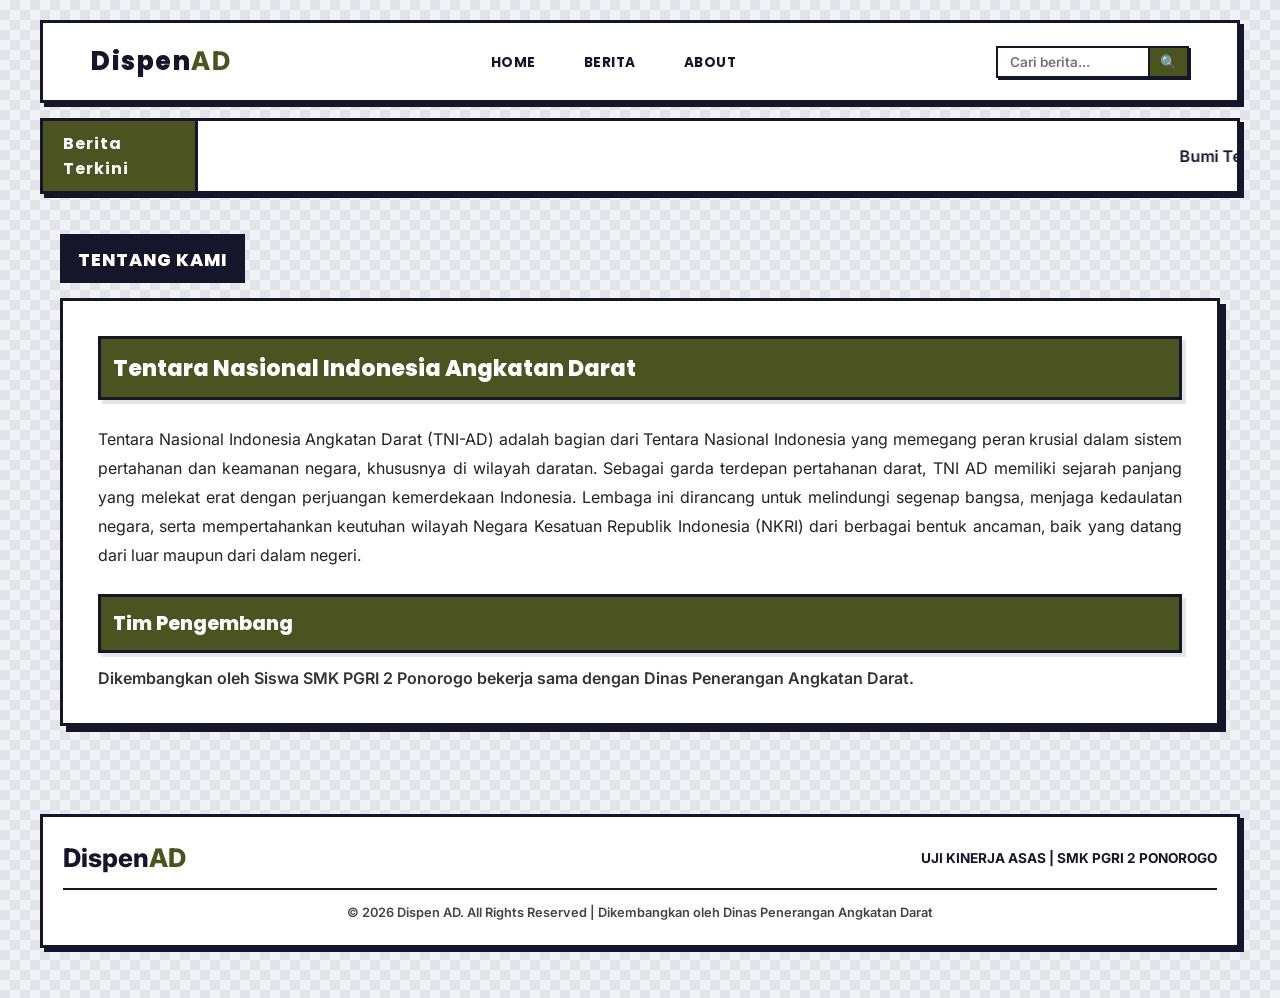
==== about.html @ 53e537a4 "Add files via upload" ====
<!DOCTYPE html>
<html lang="id">
<head>
    <meta charset="UTF-8">
    <meta name="viewport" content="width=device-width, initial-scale=1.0">
    <title>Tentang Kami - DispenAD News</title>
    <link rel="stylesheet" href="style.css">
</head>
<body>

    <header>
        <div class="logo">Dispen<span>AD</span></div>
        <nav>
            <ul>
                <li><a href="index.html">HOME</a></li>
                <li><a href="berita.html">BERITA</a></li>
                <li><a href="about.html">ABOUT</a></li>
            </ul>
        </nav>

        <form class="search-box" action="#" method="GET">
            <input type="text" placeholder="Cari berita..." name="search" required>
            <button type="submit">🔍</button>
        </form>
    </header>

    <div class="ticker-wrapper">
        <div class="ticker-title">Berita Terkini</div>
        <marquee class="ticker-text">Bumi Terus Mengirim Sinyal Bahaya, Lintaraya News Ucapkan Duka Cita Mendalam untuk Korban Bencana Alam | Akademi Kepolisian Semarang Buka Sesi Pelatihan SECATAM</marquee>
    </div>

    <main style="max-width: 1200px; margin: 40px auto; padding: 0 20px; display: block; min-height: 60vh;">
        <div class="section-title">Tentang Kami</div>
        
        <div style="background: white; padding: 35px; border: 3px solid #16162a; box-shadow: 6px 6px 0px #16162a; margin-top: 15px;">
            <div style="background: #4B5320; border: 3px solid #16162a; padding: 12px; margin-bottom: 25px; box-shadow: 4px 4px 0px rgba(0,0,0,0.1);">
                <h2 style="font-size: 1.4rem; color: white; font-family:'Poppins', sans-serif; font-weight: 800;">Tentara Nasional Indonesia Angkatan Darat</h2>
            </div>
            
            <p style="font-size: 1rem; line-height: 1.8; color: #222; text-align: justify; margin-bottom: 25px;">
                Tentara Nasional Indonesia Angkatan Darat (TNI-AD) adalah bagian dari Tentara Nasional Indonesia yang memegang peran krusial dalam sistem pertahanan dan keamanan negara, khususnya di wilayah daratan. Sebagai garda terdepan pertahanan darat, TNI AD memiliki sejarah panjang yang melekat erat dengan perjuangan kemerdekaan Indonesia. Lembaga ini dirancang untuk melindungi segenap bangsa, menjaga kedaulatan negara, serta mempertahankan keutuhan wilayah Negara Kesatuan Republik Indonesia (NKRI) dari berbagai bentuk ancaman, baik yang datang dari luar maupun dari dalam negeri.
            </p>
           
            <div style="background: #4B5320; border: 3px solid #16162a; padding: 12px; margin-bottom: 15px; box-shadow: 4px 4px 0px rgba(0,0,0,0.1);">
                <h2 style="font-size: 1.2rem; color: white; font-family:'Poppins', sans-serif; font-weight: 800;">Tim Pengembang</h2>
            </div>
            <p style="font-size: 1rem; color: #333; font-weight: 600;">Dikembangkan oleh Siswa SMK PGRI 2 Ponorogo bekerja sama dengan Dinas Penerangan Angkatan Darat.</p>
        </div>
    </main>

    <footer>
        <div class="footer-container">
            <div class="footer-logo">Dispen<span>AD</span></div>
            <div class="footer-info">UJI KINERJA ASAS | SMK PGRI 2 PONOROGO</div>
        </div>
        <div class="footer-bottom">
           <p>&copy; 2026 Dispen AD. All Rights Reserved | Dikembangkan oleh Dinas Penerangan Angkatan Darat</p>
        </div>
    </footer>
</body>
</html>
---- style.css ----
@import url('https://fonts.googleapis.com/css2?family=Inter:wght@400;500;600&family=Poppins:wght@700;800;900&display=swap');

* {
    margin: 0;
    padding: 0;
    box-sizing: border-box;
    font-family: 'Inter', sans-serif; 
}

body {
    background-color: #f0f2f5;
    background-image: 
        linear-gradient(45deg, #e1e4e8 25%, transparent 25%), 
        linear-gradient(-45deg, #e1e4e8 25%, transparent 25%), 
        linear-gradient(45deg, transparent 75%, #e1e4e8 75%), 
        linear-gradient(-45deg, transparent 75%, #e1e4e8 75%);
    background-size: 20px 20px;
    background-position: 0 0, 0 10px, 10px -10px, -10px 0px;
    color: #111111;
    padding-bottom: 50px;
}

header h2, .logo, .section-title, .story-title, .rec-content h4, .ticker-title {
    font-family: 'Poppins', sans-serif;
    letter-spacing: -0.3px;
}

header {
    background: #ffffff;
    padding: 1.2rem 3rem;
    display: flex;
    justify-content: space-between;
    align-items: center;
    border: 3px solid #16162a;
    max-width: 1200px;
    margin: 20px auto 0 auto;
    box-shadow: 4px 4px 0px #16162a;
}

.logo {
    font-size: 1.6rem;
    font-weight: 800;
    letter-spacing: 1.5px;
    color: #16162a;
}

.logo span {
    color: #4B5320;
}

nav ul {
    display: flex;
    list-style: none;
    gap: 20px;
}

nav a {
    color: #16162a;
    text-decoration: none;
    font-family: 'Poppins', sans-serif;
    font-weight: 700;
    font-size: 0.85rem;
    letter-spacing: 0.5px;
    text-transform: uppercase;
    padding: 6px 12px;
    border: 2px solid transparent;
    transition: all 0.2s ease;
}

nav a:hover {
    background: #4B5320;
    color: #ffffff;
    border: 2px solid #16162a;
    box-shadow: 2px 2px 0px #16162a;
}

.ticker-wrapper {
    background: #ffffff;
    display: flex;
    align-items: center;
    border: 3px solid #16162a;
    max-width: 1200px;
    margin: 15px auto 0 auto;
    box-shadow: 4px 4px 0px #16162a;
}

.ticker-title {
    background: #4B5320;
    color: white;
    padding: 10px 20px;
    font-weight: bold;
    letter-spacing: 1px;
    border-right: 3px solid #16162a;
}

.ticker-text {
    padding: 0 15px;
    color: #16162a;
    font-weight: 600;
}

.news-container {
    display: grid;
    grid-template-columns: 2.6fr 1.4fr;
    gap: 30px;
    max-width: 1200px;
    margin: 30px auto;
    padding: 0;
}

.section-title {
    font-size: 1.1rem;
    font-weight: 800;
    text-transform: uppercase;
    letter-spacing: 1px;
    color: #ffffff;
    background: #16162a;
    padding: 10px 15px;
    border: 3px solid #16162a;
    border-bottom: none;
    display: inline-block;
}

.story-table-container {
    background: #ffffff;
    border: 3px solid #16162a;
    box-shadow: 6px 6px 0px rgba(22, 22, 42, 0.15);
}

.img-container-box {
    border-bottom: 3px solid #16162a;
    overflow: hidden;
}

.img-container-box img {
    width: 100%;
    height: auto;
    display: block;
    transition: transform 0.4s ease;
}

.story-table-container:hover img {
    transform: scale(1.02);
}

.text-row-cell {
    padding: 15px 20px;
    border-bottom: 2px solid #16162a;
}

.text-row-cell:last-child {
    border-bottom: none;
}

.story-meta {
    font-size: 0.8rem;
    color: #555555;
    font-weight: 600;
}

.story-title {
    font-size: 1.6rem;
    line-height: 1.4;
    color: #16162a;
    font-weight: 800;
}

.story-table-container p {
    font-size: 0.95rem;
    line-height: 1.6;
    color: #333333;
}

.sidebar-table-grid {
    background: #ffffff;
    border: 3px solid #16162a;
    box-shadow: 6px 6px 0px rgba(22, 22, 42, 0.15);
    display: flex;
    flex-direction: column;
}

.sidebar-sub-header {
    background: #4B5320;
    color: #ffffff;
    padding: 10px 15px;
    font-weight: bold;
    font-size: 0.9rem;
    border-bottom: 3px solid #16162a;
}

.rec-item-cell {
    display: flex;
    gap: 15px;
    padding: 15px;
    border-bottom: 2px solid #16162a;
    align-items: center;
    transition: background 0.2s ease;
}

.rec-item-cell:last-child {
    border-bottom: none;
}

.rec-item-cell:hover {
    background: #fdfdfd;
}

.rec-item-cell img {
    width: 90px;
    height: 65px;
    object-fit: cover;
    border: 2px solid #16162a;
}

.rec-content h4 {
    font-size: 0.85rem;
    color: #16162a;
    line-height: 1.4;
    margin-bottom: 5px;
}

.rec-content span {
    font-size: 0.75rem;
    color: #666666;
    font-weight: 700;
}

footer {
    background: #ffffff;
    color: #16162a;
    max-width: 1200px;
    margin: 40px auto 0 auto;
    border: 3px solid #16162a;
    padding: 25px 20px;
    box-shadow: 4px 4px 0px #16162a;
}

.footer-container {
    display: flex;
    justify-content: space-between;
    align-items: center;
    border-bottom: 2px solid #16162a;
    padding-bottom: 15px;
}

.footer-logo {
    font-size: 1.6rem;
    font-weight: 800;
}

.footer-logo span {
    color: #4B5320;
}

.footer-info {
    text-align: right;
    font-size: 0.85rem;
    font-weight: bold;
}

.footer-bottom {
    text-align: center;
    padding-top: 15px;
    font-size: 0.8rem;
    font-weight: 600;
    color: #444444;
}

.search-box {
    display: flex;
    align-items: center;
    border: 2px solid #16162a;
    background: #ffffff;
    box-shadow: 2px 2px 0px #16162a;
    overflow: hidden;
}

.search-box input {
    border: none;
    padding: 6px 12px;
    font-size: 0.85rem;
    font-weight: 600;
    outline: none;
    color: #16162a;
    width: 150px;
    transition: width 0.3s ease;
}

.search-box input:focus {
    width: 200px;
}

.search-box button {
    background: #4B5320;
    border: none;
    border-left: 2px solid #16162a;
    color: #ffffff;
    padding: 6px 10px;
    cursor: pointer;
    font-size: 0.85rem;
    transition: all 0.2s ease;
}

.search-box button:hover {
    background: #ff2a5f;
    color: #ffffff;
}

@media screen and (max-width: 768px) {
    .news-container {
        grid-template-columns: 1fr;
        padding: 0 15px;
    }
    header, footer, .ticker-wrapper {
        margin: 10px 15px;
        flex-direction: column;
        text-align: center;
    }
    nav ul {
        flex-wrap: wrap;
        justify-content: center;
        margin-top: 10px;
    }
    .footer-container {
        flex-direction: column;
        gap: 15px;
    }
    .search-box {
        margin-top: 10px;
        width: 100%;
        max-width: 300px;
    }
    .search-box input {
        width: 100%;
    }
    .search-box input:focus {
        width: 100%;
    }
}
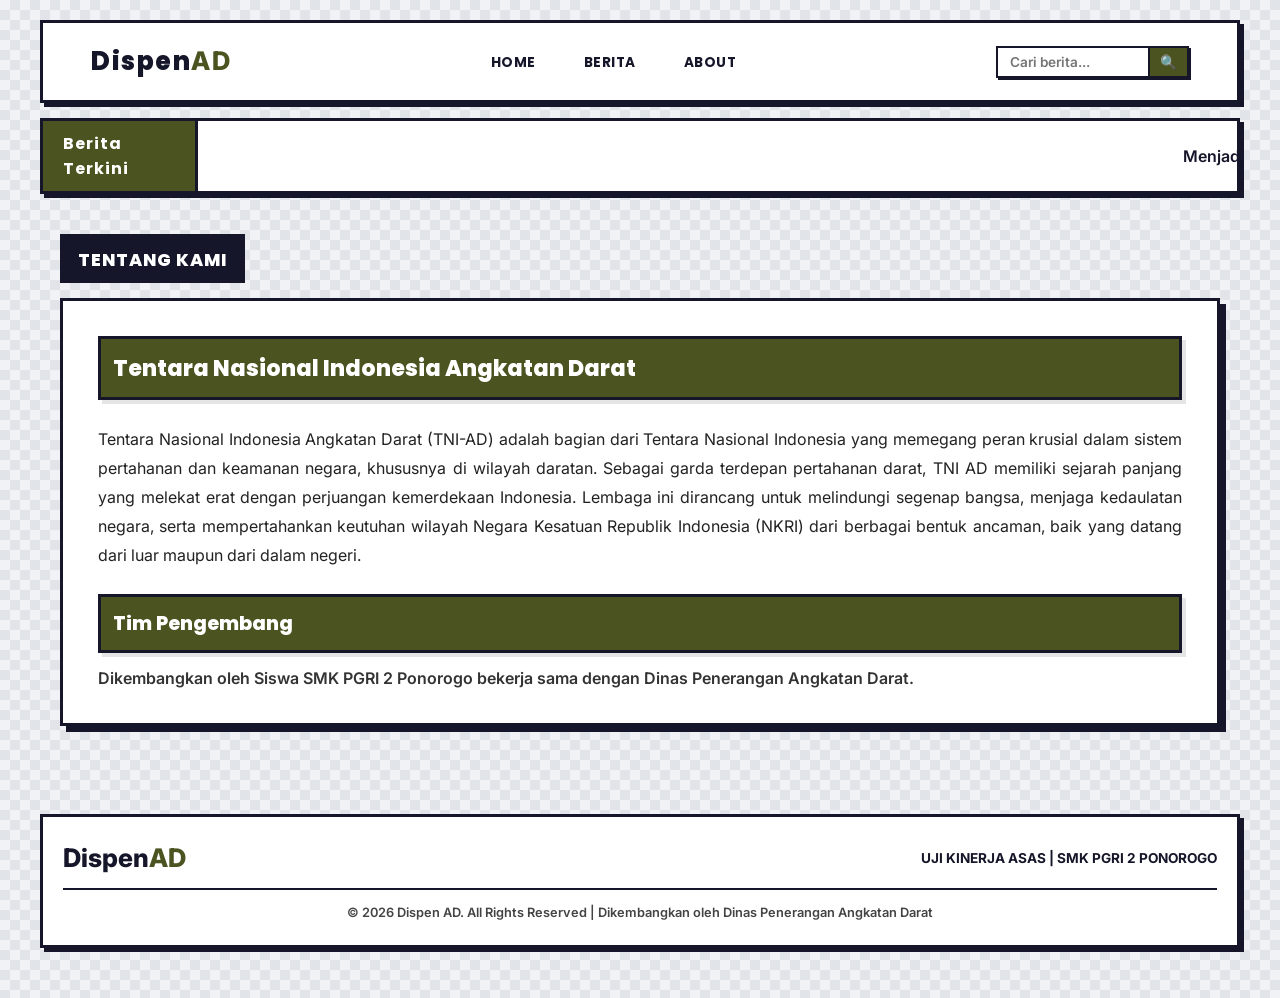
==== commit 32e8595a: "Replace marquee text in about.html" ====
--- a/about.html
+++ b/about.html
@@ -26,7 +26,7 @@
 
     <div class="ticker-wrapper">
         <div class="ticker-title">Berita Terkini</div>
-        <marquee class="ticker-text">Bumi Terus Mengirim Sinyal Bahaya, Lintaraya News Ucapkan Duka Cita Mendalam untuk Korban Bencana Alam | Akademi Kepolisian Semarang Buka Sesi Pelatihan SECATAM</marquee>
+        <marquee class="ticker-text">Menjadi Jembatan Informasi Tepercaya dan Pengawal Citra Positif TNI Angkatan Darat.</marquee>
     </div>
 
     <main style="max-width: 1200px; margin: 40px auto; padding: 0 20px; display: block; min-height: 60vh;">
@@ -58,4 +58,4 @@
         </div>
     </footer>
 </body>
-</html>+</html>
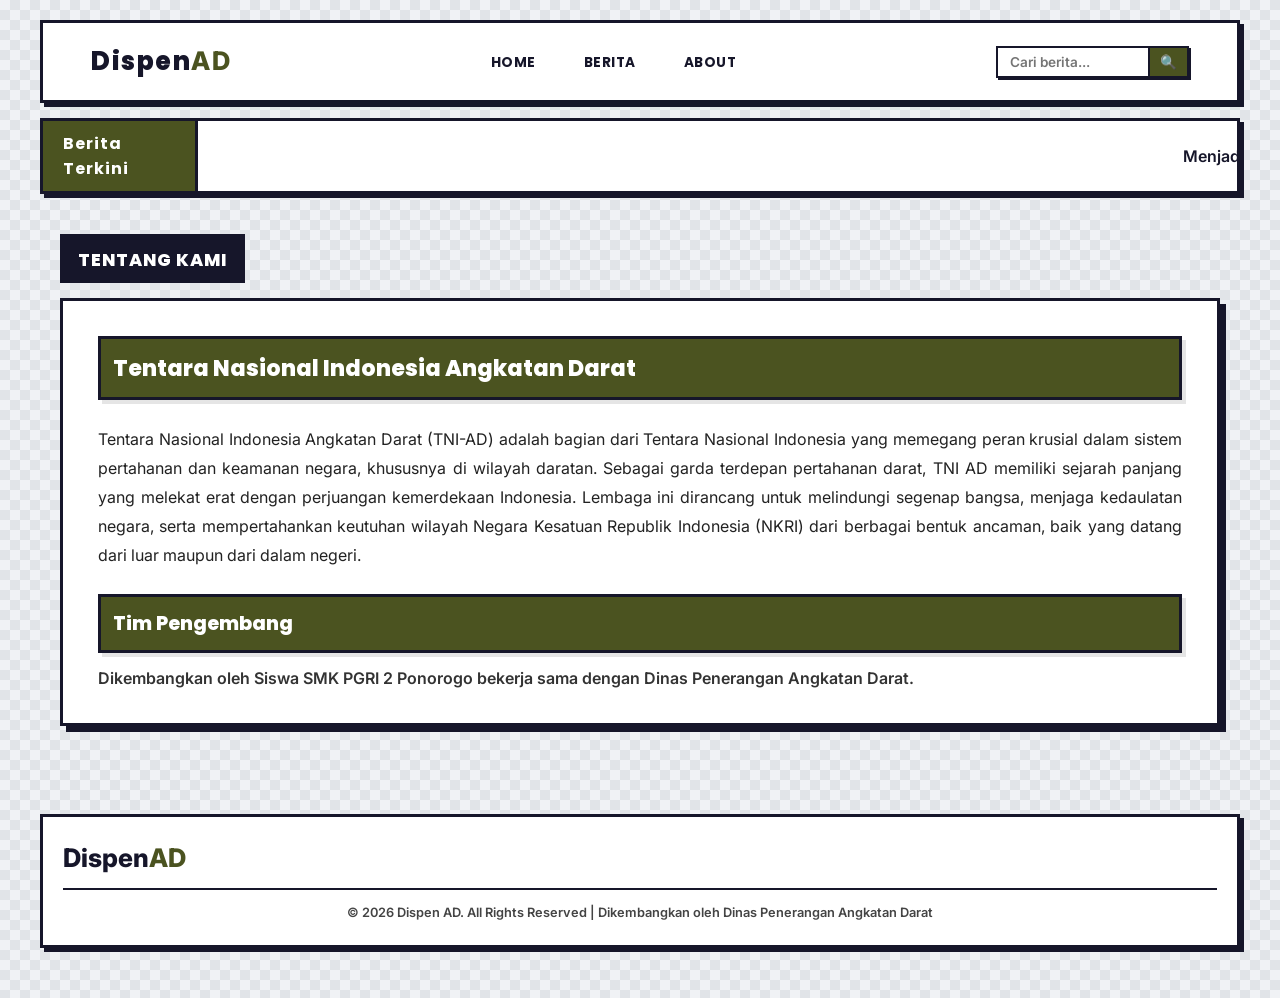
==== commit c9a7b8c4: "Fix HTML formatting and structure in about.html" ====
--- a/about.html
+++ b/about.html
@@ -51,7 +51,6 @@
     <footer>
         <div class="footer-container">
             <div class="footer-logo">Dispen<span>AD</span></div>
-            <div class="footer-info">UJI KINERJA ASAS | SMK PGRI 2 PONOROGO</div>
         </div>
         <div class="footer-bottom">
            <p>&copy; 2026 Dispen AD. All Rights Reserved | Dikembangkan oleh Dinas Penerangan Angkatan Darat</p>
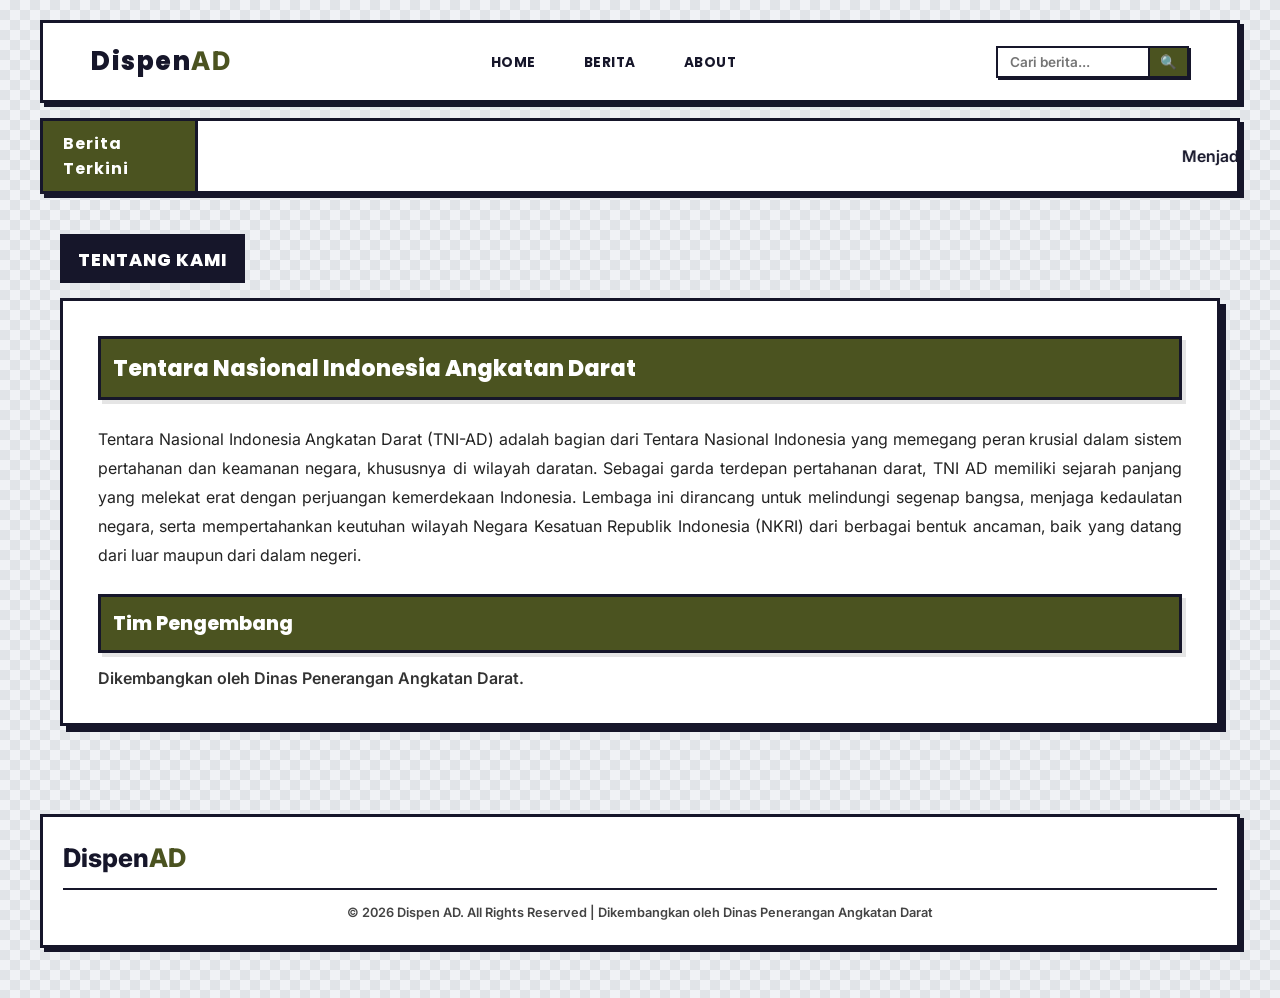
==== commit 4a6ad1ed: "Fix HTML formatting and structure in about.html" ====
--- a/about.html
+++ b/about.html
@@ -44,7 +44,7 @@
             <div style="background: #4B5320; border: 3px solid #16162a; padding: 12px; margin-bottom: 15px; box-shadow: 4px 4px 0px rgba(0,0,0,0.1);">
                 <h2 style="font-size: 1.2rem; color: white; font-family:'Poppins', sans-serif; font-weight: 800;">Tim Pengembang</h2>
             </div>
-            <p style="font-size: 1rem; color: #333; font-weight: 600;">Dikembangkan oleh Siswa SMK PGRI 2 Ponorogo bekerja sama dengan Dinas Penerangan Angkatan Darat.</p>
+            <p style="font-size: 1rem; color: #333; font-weight: 600;">Dikembangkan oleh Dinas Penerangan Angkatan Darat.</p>
         </div>
     </main>
 
